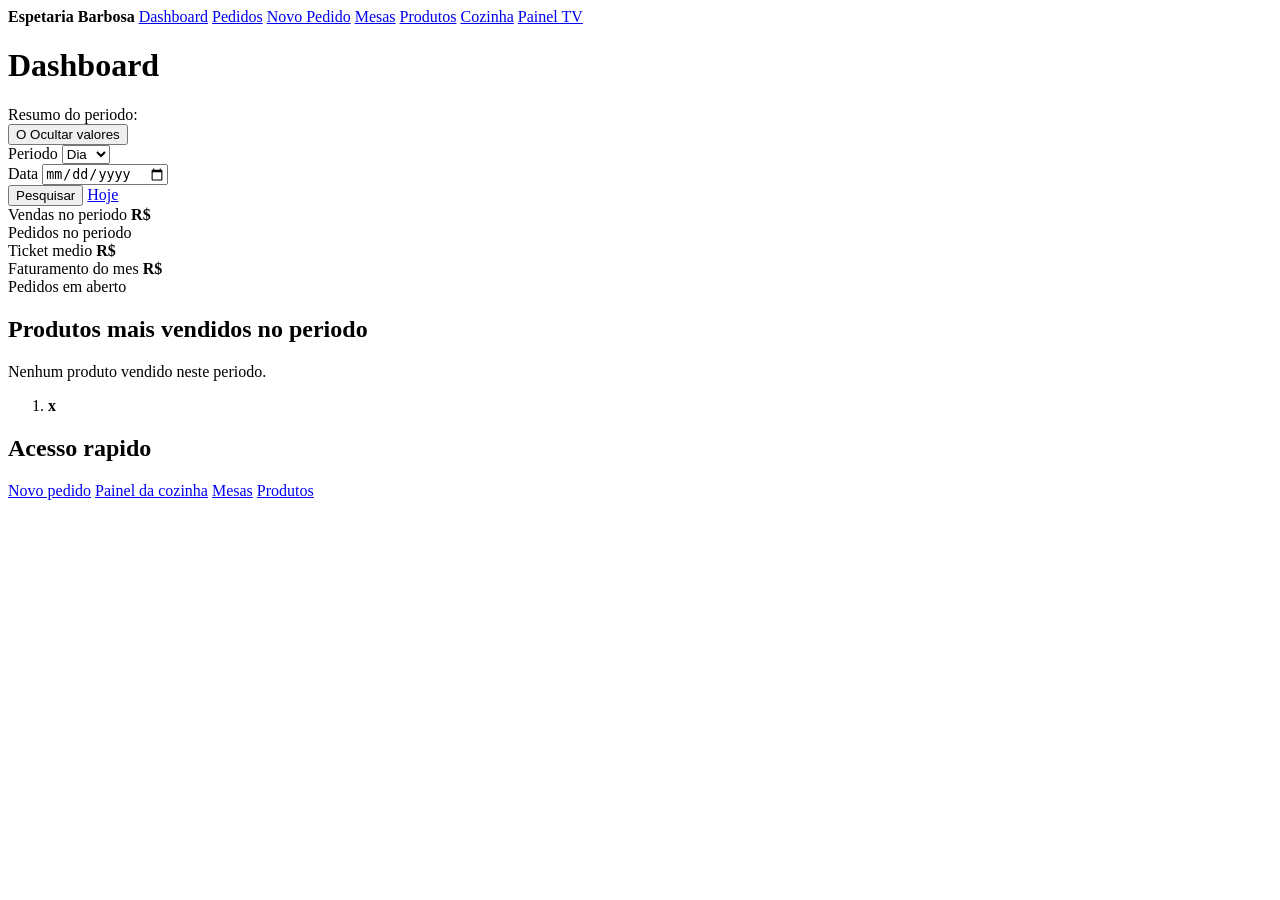
==== src/main/resources/templates/dashboard/index.html @ f3f12e0f "feat: inclusao de dashboard v2" ====
<!DOCTYPE html>
<html lang="pt-br" xmlns:th="http://www.thymeleaf.org">
<head>
    <meta charset="UTF-8">
    <title>Dashboard - Espetaria Barbosa</title>
    <link rel="stylesheet" th:href="@{/css/style.css}">
</head>
<body>
<div class="navbar">
    <strong>Espetaria Barbosa</strong>
    <a href="/dashboard">Dashboard</a>
    <a href="/pedidos">Pedidos</a>
    <a href="/pedidos/novo">Novo Pedido</a>
    <a href="/mesas">Mesas</a>
    <a href="/produtos">Produtos</a>
    <a href="/cozinha">Cozinha</a>
    <a href="/painel" target="_blank">Painel TV</a>
</div>
<div class="container">
    <div class="page-header">
        <div>
            <h1>Dashboard</h1>
            <span class="muted">Resumo do periodo: <span th:text="${resumo.periodoLabel}"></span></span>
        </div>
        <button class="privacy-toggle" id="privacy-toggle" type="button" aria-pressed="false" title="Ocultar valores">
            <span class="privacy-icon" aria-hidden="true">O</span>
            <span id="privacy-toggle-label">Ocultar valores</span>
        </button>
    </div>

    <form class="dashboard-filter" method="get" action="/dashboard">
        <div>
            <label for="periodo">Periodo</label>
            <select id="periodo" name="periodo">
                <option value="dia" th:selected="${resumo.tipoPeriodo == 'dia'}">Dia</option>
                <option value="mes" th:selected="${resumo.tipoPeriodo == 'mes'}">Mes</option>
            </select>
        </div>

        <div class="filter-field" id="campo-data">
            <label for="data">Data</label>
            <input id="data" name="data" type="date" th:value="${resumo.dataFiltro}">
        </div>

        <div class="filter-field" id="campo-mes">
            <label for="mes">Mes</label>
            <input id="mes" name="mes" type="month" th:value="${resumo.mesFiltro}">
        </div>

        <button type="submit">Pesquisar</button>
        <a class="btn btn-secondary" href="/dashboard">Hoje</a>
    </form>

    <section class="dashboard-metrics">
        <div class="metric-card">
            <span>Vendas no periodo</span>
            <strong class="sensitive-value">R$ <span th:text="${resumo.vendasDoPeriodo}"></span></strong>
        </div>

        <div class="metric-card">
            <span>Pedidos no periodo</span>
            <strong class="sensitive-value" th:text="${resumo.pedidosDoPeriodo}"></strong>
        </div>

        <div class="metric-card">
            <span>Ticket medio</span>
            <strong class="sensitive-value">R$ <span th:text="${resumo.ticketMedio}"></span></strong>
        </div>

        <div class="metric-card">
            <span>Faturamento do mes</span>
            <strong class="sensitive-value">R$ <span th:text="${resumo.faturamentoMensal}"></span></strong>
        </div>

        <div class="metric-card">
            <span>Pedidos em aberto</span>
            <strong class="sensitive-value" th:text="${resumo.pedidosAbertos}"></strong>
        </div>
    </section>

    <section class="dashboard-content">
        <div class="card">
            <h2>Produtos mais vendidos no periodo</h2>

            <p class="empty-state" th:if="${#lists.isEmpty(resumo.produtosMaisVendidos)}">
                Nenhum produto vendido neste periodo.
            </p>

            <ol class="ranking-list" th:if="${!#lists.isEmpty(resumo.produtosMaisVendidos)}">
                <li th:each="produto, iter : ${resumo.produtosMaisVendidos}">
                    <span class="ranking-position" th:text="${iter.count}"></span>
                    <span th:text="${produto.nome}"></span>
                    <strong class="sensitive-value"><span th:text="${produto.quantidade}"></span>x</strong>
                </li>
            </ol>
        </div>

        <div class="card dashboard-actions">
            <h2>Acesso rapido</h2>
            <a class="btn" href="/pedidos/novo">Novo pedido</a>
            <a class="btn btn-secondary" href="/cozinha">Painel da cozinha</a>
            <a class="btn btn-secondary" href="/mesas">Mesas</a>
            <a class="btn btn-secondary" href="/produtos">Produtos</a>
        </div>
    </section>
</div>
<script>
    const privacyToggle = document.getElementById('privacy-toggle');
    const privacyToggleLabel = document.getElementById('privacy-toggle-label');
    const privacyIcon = privacyToggle.querySelector('.privacy-icon');
    const sensitiveValues = document.querySelectorAll('.sensitive-value');
    const periodo = document.getElementById('periodo');
    const campoData = document.getElementById('campo-data');
    const campoMes = document.getElementById('campo-mes');
    const data = document.getElementById('data');
    const mes = document.getElementById('mes');

    function aplicarPrivacidade(ocultar) {
        document.body.classList.toggle('values-hidden', ocultar);
        privacyToggle.setAttribute('aria-pressed', String(ocultar));
        privacyToggle.title = ocultar ? 'Mostrar valores' : 'Ocultar valores';
        privacyToggleLabel.textContent = ocultar ? 'Mostrar valores' : 'Ocultar valores';
        privacyIcon.textContent = ocultar ? '-' : 'O';
        localStorage.setItem('dashboardValoresOcultos', String(ocultar));

        sensitiveValues.forEach((valor) => {
            if (!valor.dataset.originalValue) {
                valor.dataset.originalValue = valor.textContent;
            }
            valor.textContent = ocultar ? '****' : valor.dataset.originalValue;
        });
    }

    function alternarFiltroPeriodo() {
        const filtroMensal = periodo.value === 'mes';
        campoData.hidden = filtroMensal;
        campoMes.hidden = !filtroMensal;
        data.disabled = filtroMensal;
        mes.disabled = !filtroMensal;
    }

    privacyToggle.addEventListener('click', () => {
        aplicarPrivacidade(!document.body.classList.contains('values-hidden'));
    });
    periodo.addEventListener('change', alternarFiltroPeriodo);

    alternarFiltroPeriodo();
    aplicarPrivacidade(localStorage.getItem('dashboardValoresOcultos') === 'true');
</script>
</body>
</html>
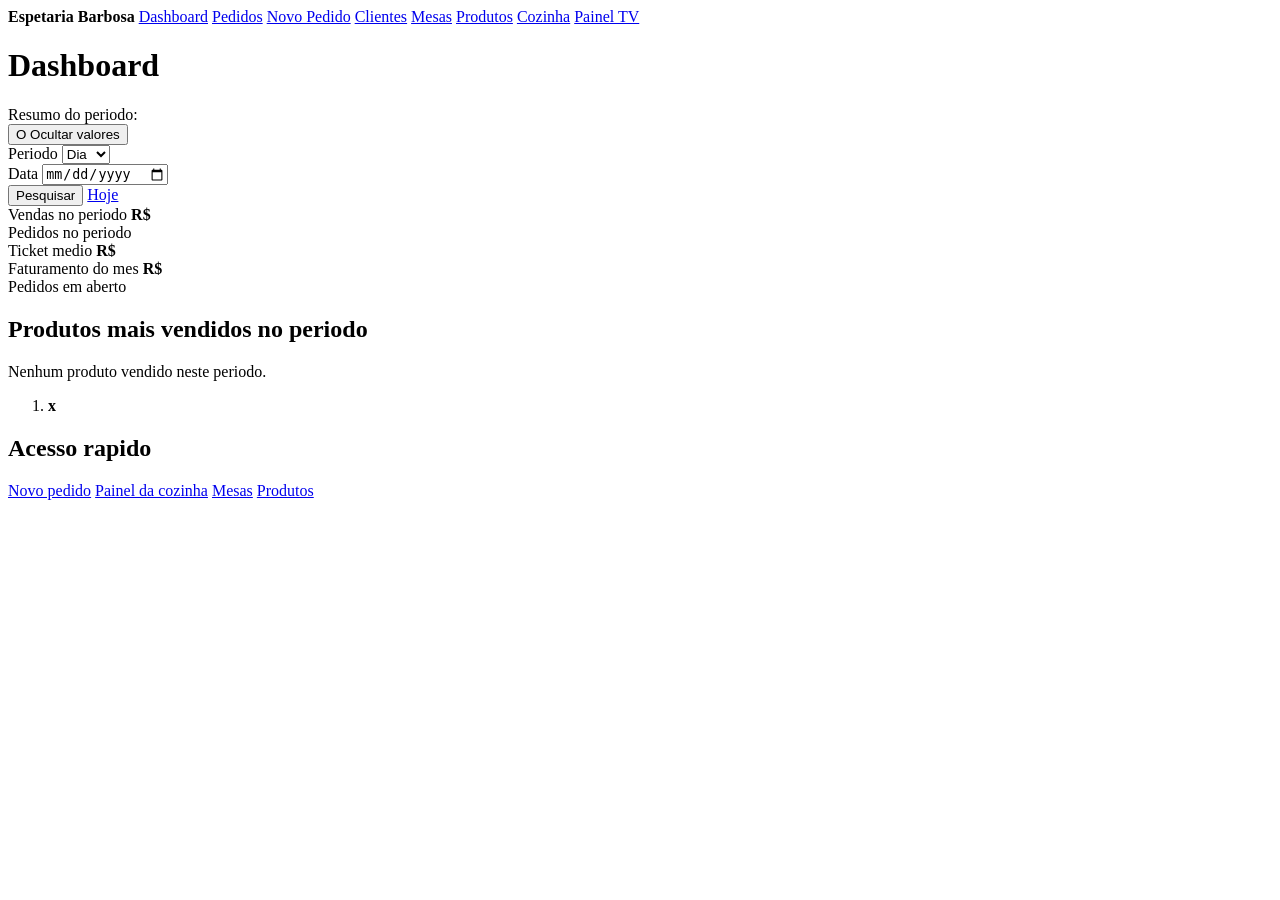
==== commit aa015d42: "feat: ajuste na alteração de status e criação de tela de clientes" ====
--- a/src/main/resources/templates/dashboard/index.html
+++ b/src/main/resources/templates/dashboard/index.html
@@ -11,6 +11,7 @@
     <a href="/dashboard">Dashboard</a>
     <a href="/pedidos">Pedidos</a>
     <a href="/pedidos/novo">Novo Pedido</a>
+    <a href="/clientes">Clientes</a>
     <a href="/mesas">Mesas</a>
     <a href="/produtos">Produtos</a>
     <a href="/cozinha">Cozinha</a>
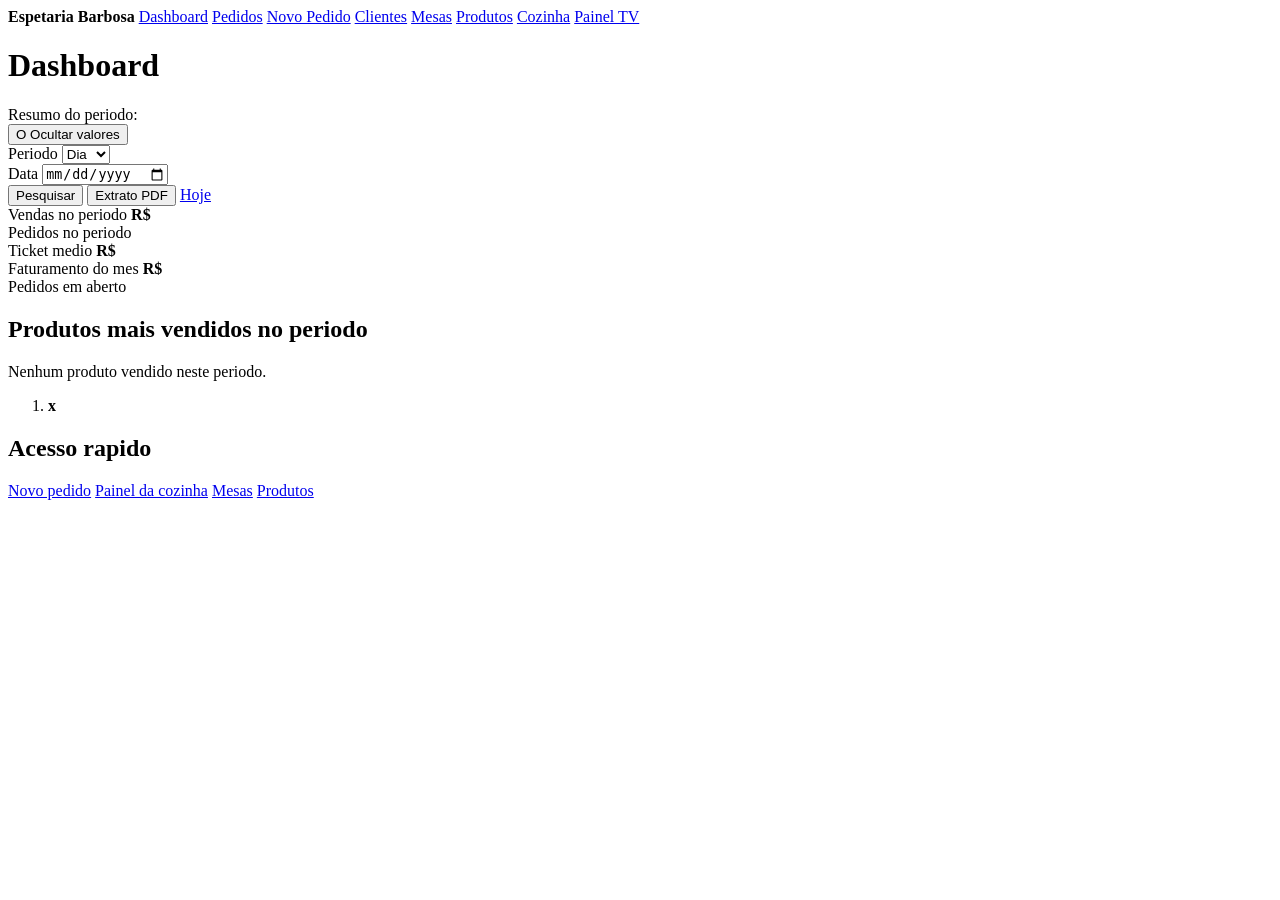
==== commit c8d2b926: "feat: inclusão de estique e criação de PDF" ====
--- a/src/main/resources/templates/dashboard/index.html
+++ b/src/main/resources/templates/dashboard/index.html
@@ -49,6 +49,9 @@
         </div>
 
         <button type="submit">Pesquisar</button>
+        <button class="btn-secondary" type="submit" formaction="/dashboard/extrato.pdf" formtarget="_blank">
+            Extrato PDF
+        </button>
         <a class="btn btn-secondary" href="/dashboard">Hoje</a>
     </form>
 
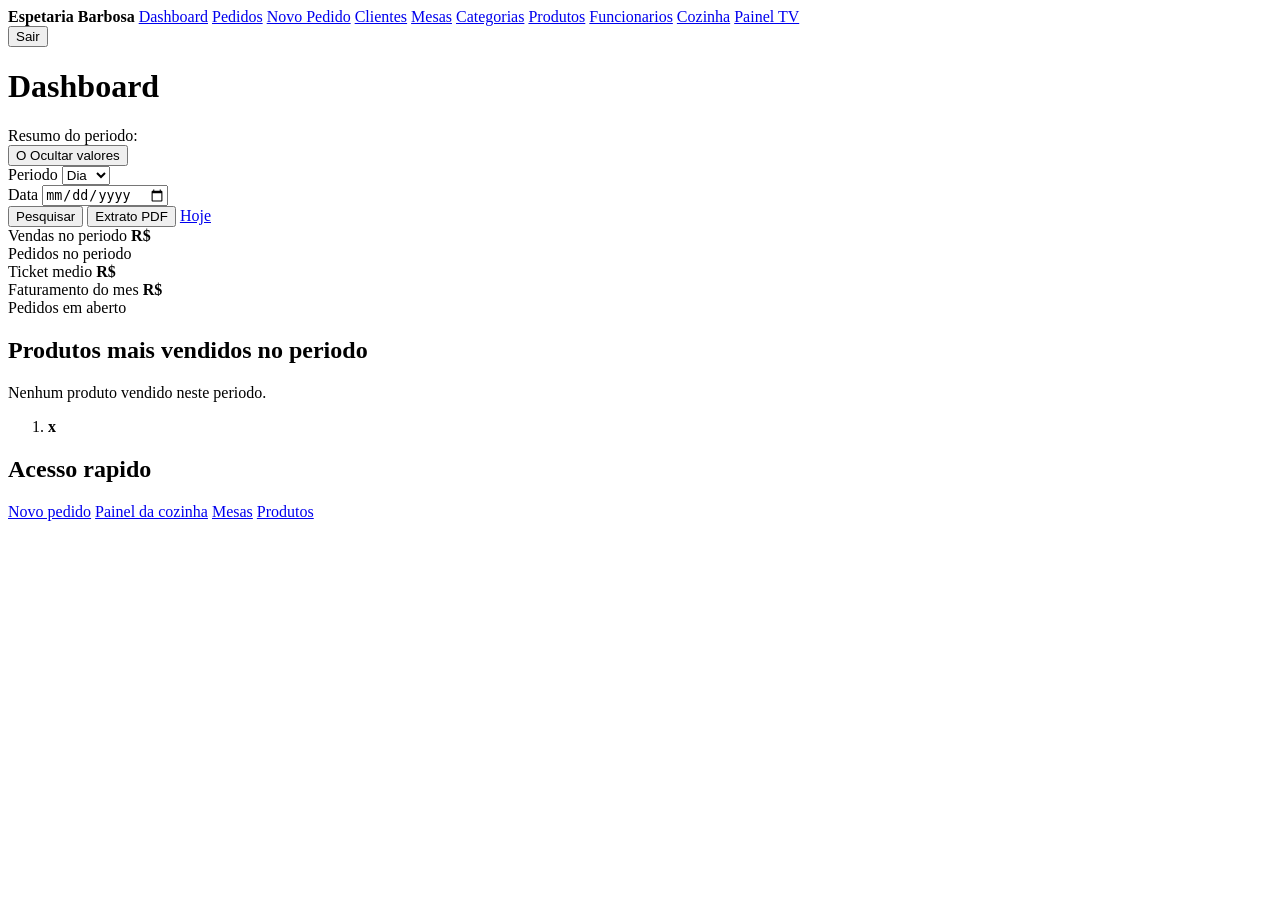
==== commit def0b6fe: "feat: inclusão de login e senha usuarios" ====
--- a/src/main/resources/templates/dashboard/index.html
+++ b/src/main/resources/templates/dashboard/index.html
@@ -13,9 +13,14 @@
     <a href="/pedidos/novo">Novo Pedido</a>
     <a href="/clientes">Clientes</a>
     <a href="/mesas">Mesas</a>
+    <a href="/categorias">Categorias</a>
     <a href="/produtos">Produtos</a>
+    <a href="/funcionarios">Funcionarios</a>
     <a href="/cozinha">Cozinha</a>
     <a href="/painel" target="_blank">Painel TV</a>
+    <form class="logout-form" method="post" action="/logout">
+        <button class="btn-secondary" type="submit">Sair</button>
+    </form>
 </div>
 <div class="container">
     <div class="page-header">
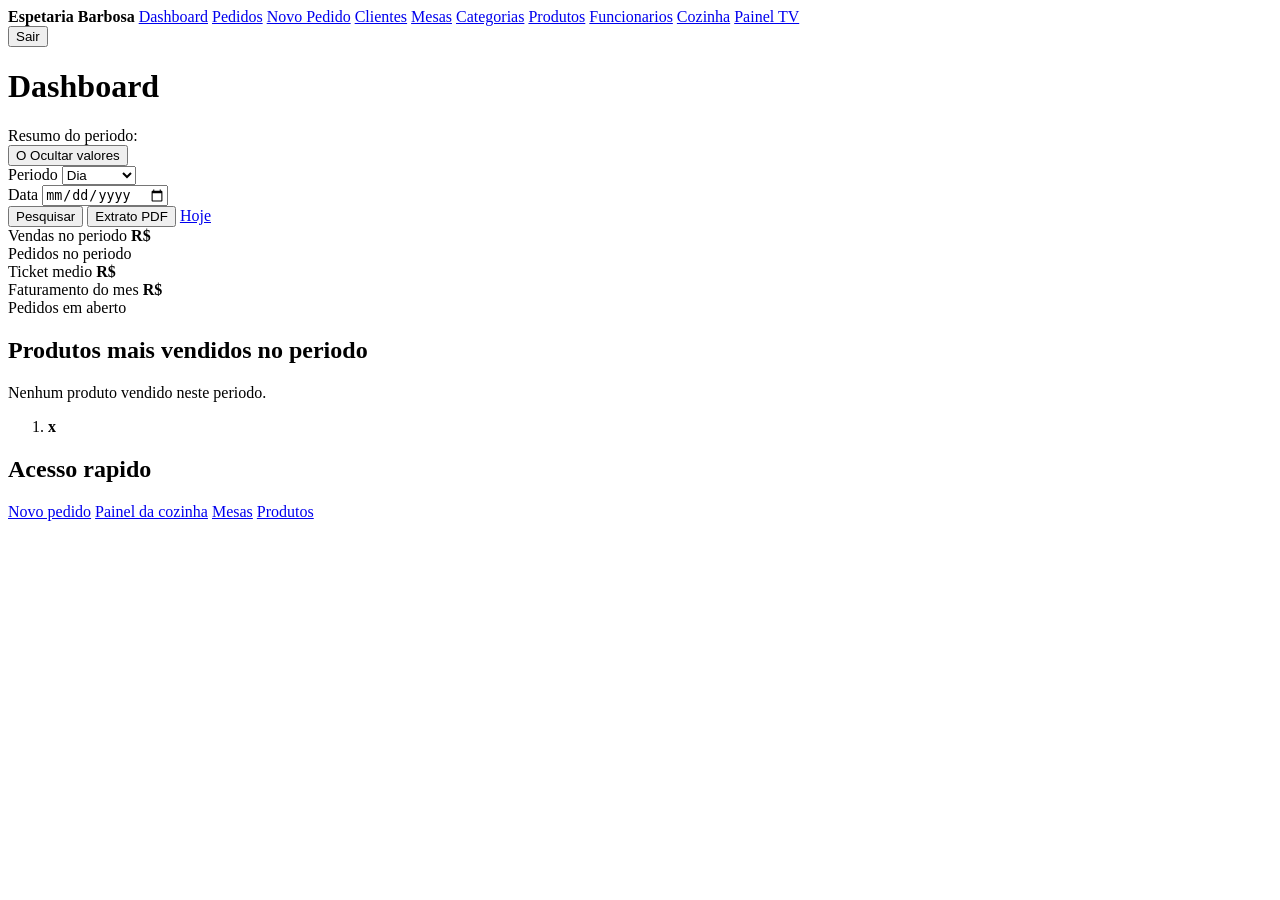
==== commit 7d0be49d: "feat: ajuste no periodo dashboard" ====
--- a/src/main/resources/templates/dashboard/index.html
+++ b/src/main/resources/templates/dashboard/index.html
@@ -39,6 +39,7 @@
             <label for="periodo">Periodo</label>
             <select id="periodo" name="periodo">
                 <option value="dia" th:selected="${resumo.tipoPeriodo == 'dia'}">Dia</option>
+                <option value="intervalo" th:selected="${resumo.tipoPeriodo == 'intervalo'}">Intervalo</option>
                 <option value="mes" th:selected="${resumo.tipoPeriodo == 'mes'}">Mes</option>
             </select>
         </div>
@@ -46,6 +47,16 @@
         <div class="filter-field" id="campo-data">
             <label for="data">Data</label>
             <input id="data" name="data" type="date" th:value="${resumo.dataFiltro}">
+        </div>
+
+        <div class="filter-field" id="campo-data-inicio">
+            <label for="dataInicio">Data inicial</label>
+            <input id="dataInicio" name="dataInicio" type="date" th:value="${resumo.dataInicioFiltro}">
+        </div>
+
+        <div class="filter-field" id="campo-data-fim">
+            <label for="dataFim">Data final</label>
+            <input id="dataFim" name="dataFim" type="date" th:value="${resumo.dataFimFiltro}">
         </div>
 
         <div class="filter-field" id="campo-mes">
@@ -120,8 +131,12 @@
     const sensitiveValues = document.querySelectorAll('.sensitive-value');
     const periodo = document.getElementById('periodo');
     const campoData = document.getElementById('campo-data');
+    const campoDataInicio = document.getElementById('campo-data-inicio');
+    const campoDataFim = document.getElementById('campo-data-fim');
     const campoMes = document.getElementById('campo-mes');
     const data = document.getElementById('data');
+    const dataInicio = document.getElementById('dataInicio');
+    const dataFim = document.getElementById('dataFim');
     const mes = document.getElementById('mes');
 
     function aplicarPrivacidade(ocultar) {
@@ -142,9 +157,14 @@
 
     function alternarFiltroPeriodo() {
         const filtroMensal = periodo.value === 'mes';
-        campoData.hidden = filtroMensal;
+        const filtroIntervalo = periodo.value === 'intervalo';
+        campoData.hidden = filtroMensal || filtroIntervalo;
+        campoDataInicio.hidden = !filtroIntervalo;
+        campoDataFim.hidden = !filtroIntervalo;
         campoMes.hidden = !filtroMensal;
-        data.disabled = filtroMensal;
+        data.disabled = filtroMensal || filtroIntervalo;
+        dataInicio.disabled = !filtroIntervalo;
+        dataFim.disabled = !filtroIntervalo;
         mes.disabled = !filtroMensal;
     }
 
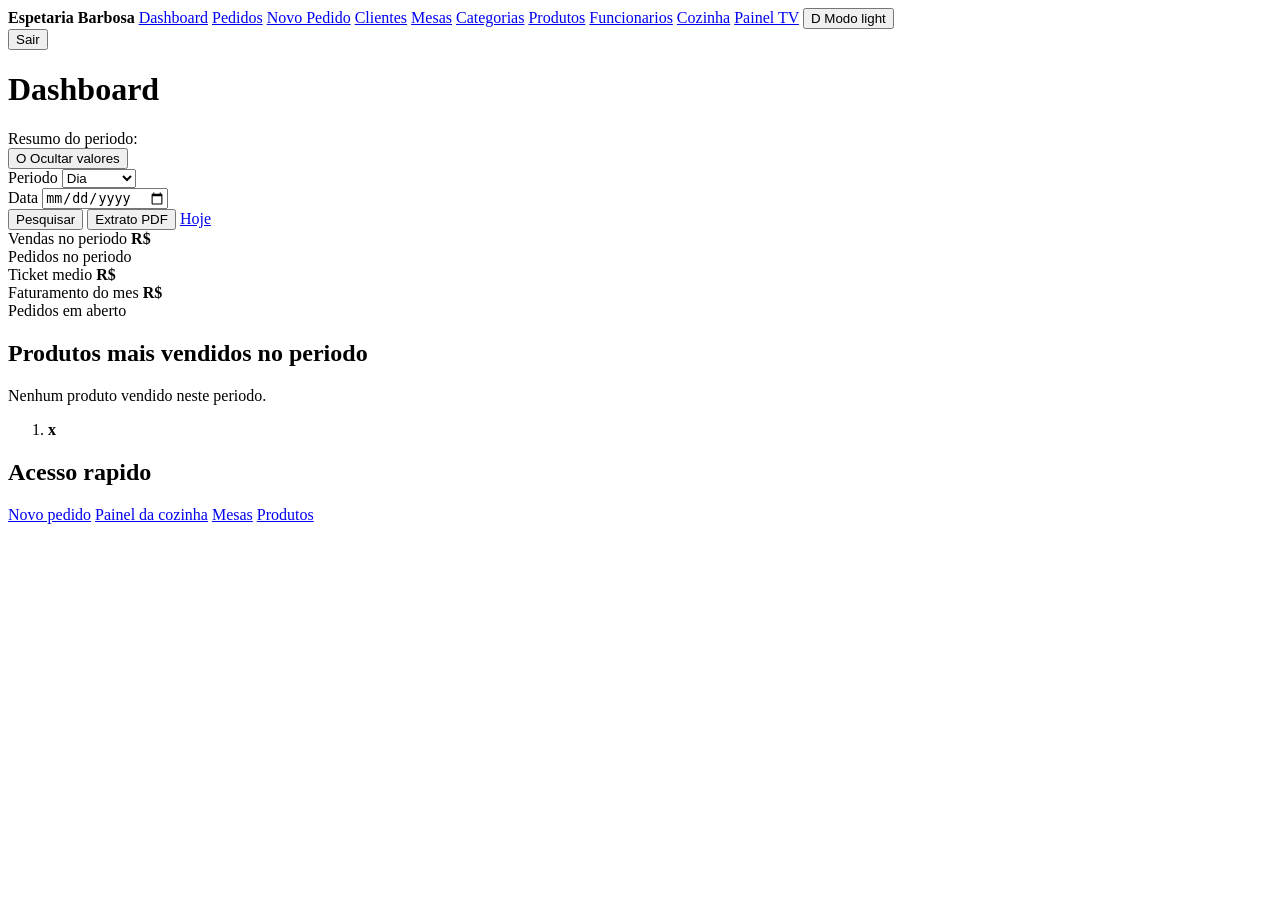
==== commit d51b77fe: "fix: ajustei nas teka inclusão drakmode" ====
--- a/src/main/resources/templates/dashboard/index.html
+++ b/src/main/resources/templates/dashboard/index.html
@@ -3,6 +3,11 @@
 <head>
     <meta charset="UTF-8">
     <title>Dashboard - Espetaria Barbosa</title>
+    <script>
+        if (localStorage.getItem('espetariaTema') === 'light') {
+            document.documentElement.classList.add('light-theme');
+        }
+    </script>
     <link rel="stylesheet" th:href="@{/css/style.css}">
 </head>
 <body>
@@ -18,6 +23,10 @@
     <a href="/funcionarios">Funcionarios</a>
     <a href="/cozinha">Cozinha</a>
     <a href="/painel" target="_blank">Painel TV</a>
+    <button class="theme-toggle" type="button" data-theme-toggle aria-pressed="false" title="Alternar tema">
+        <span class="theme-icon" data-theme-icon aria-hidden="true">D</span>
+        <span data-theme-label>Modo light</span>
+    </button>
     <form class="logout-form" method="post" action="/logout">
         <button class="btn-secondary" type="submit">Sair</button>
     </form>
@@ -28,10 +37,12 @@
             <h1>Dashboard</h1>
             <span class="muted">Resumo do periodo: <span th:text="${resumo.periodoLabel}"></span></span>
         </div>
-        <button class="privacy-toggle" id="privacy-toggle" type="button" aria-pressed="false" title="Ocultar valores">
-            <span class="privacy-icon" aria-hidden="true">O</span>
-            <span id="privacy-toggle-label">Ocultar valores</span>
-        </button>
+        <div class="header-controls">
+            <button class="privacy-toggle" id="privacy-toggle" type="button" aria-pressed="false" title="Ocultar valores">
+                <span class="privacy-icon" aria-hidden="true">O</span>
+                <span id="privacy-toggle-label">Ocultar valores</span>
+            </button>
+        </div>
     </div>
 
     <form class="dashboard-filter" method="get" action="/dashboard">
@@ -176,5 +187,6 @@
     alternarFiltroPeriodo();
     aplicarPrivacidade(localStorage.getItem('dashboardValoresOcultos') === 'true');
 </script>
+<script th:src="@{/js/theme.js}"></script>
 </body>
 </html>
